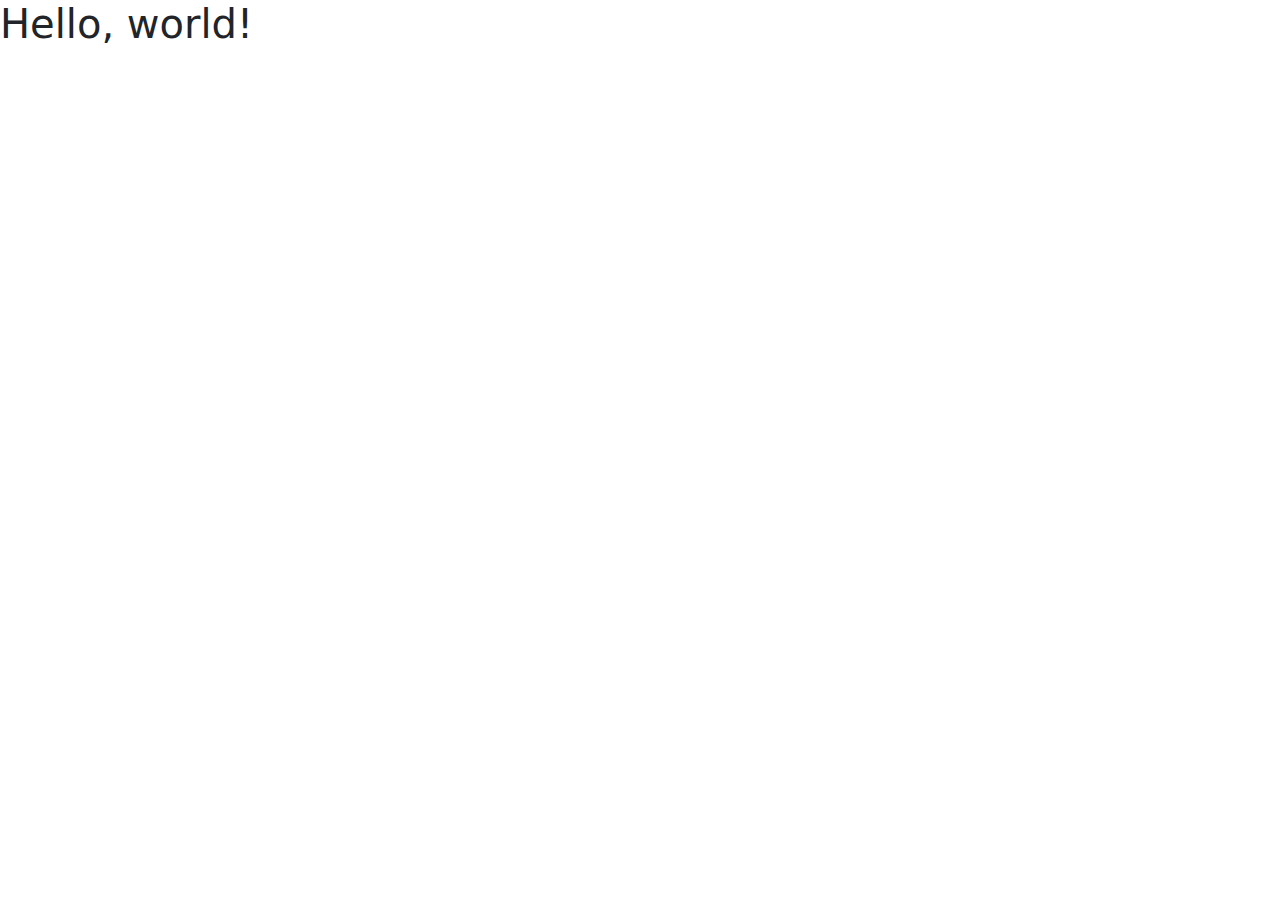
==== templates/contact.html @ 9c2a1228 "Initial commit" ====
<!doctype html>
<html lang="en">
  <head>
    <meta charset="utf-8">
    <meta name="viewport" content="width=device-width, initial-scale=1">
    <title>Bootstrap demo</title>
    <link href="https://cdn.jsdelivr.net/npm/bootstrap@5.3.3/dist/css/bootstrap.min.css" rel="stylesheet" integrity="sha384-QWTKZyjpPEjISv5WaRU9OFeRpok6YctnYmDr5pNlyT2bRjXh0JMhjY6hW+ALEwIH" crossorigin="anonymous">
  </head>
  <body>
    <h1>Hello, world!</h1>
    <script src="https://cdn.jsdelivr.net/npm/bootstrap@5.3.3/dist/js/bootstrap.bundle.min.js" integrity="sha384-YvpcrYf0tY3lHB60NNkmXc5s9fDVZLESaAA55NDzOxhy9GkcIdslK1eN7N6jIeHz" crossorigin="anonymous"></script>
  </body>
</html>
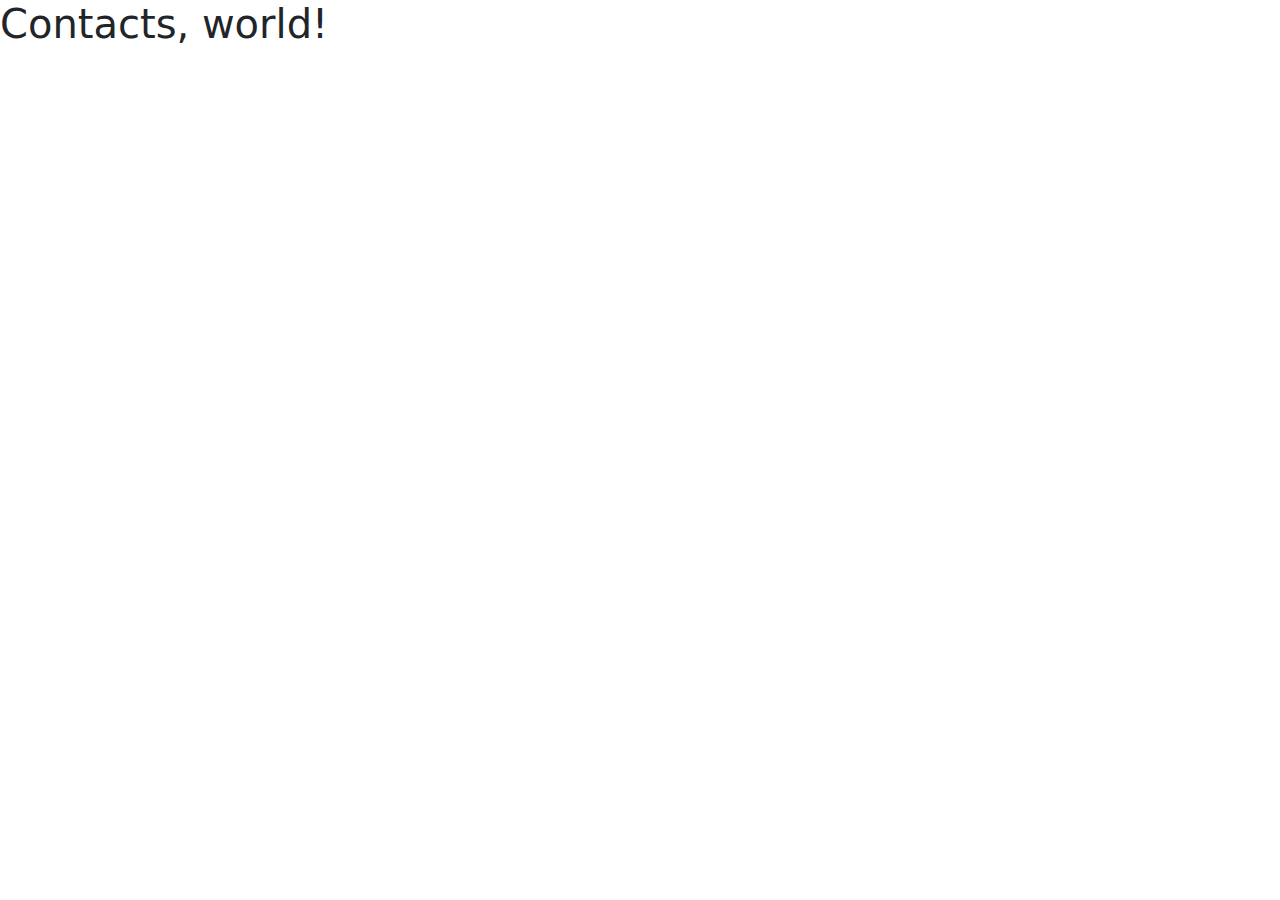
==== commit 300f1a1f: "ML model trained" ====
--- a/templates/contact.html
+++ b/templates/contact.html
@@ -7,7 +7,7 @@
     <link href="https://cdn.jsdelivr.net/npm/bootstrap@5.3.3/dist/css/bootstrap.min.css" rel="stylesheet" integrity="sha384-QWTKZyjpPEjISv5WaRU9OFeRpok6YctnYmDr5pNlyT2bRjXh0JMhjY6hW+ALEwIH" crossorigin="anonymous">
   </head>
   <body>
-    <h1>Hello, world!</h1>
+    <h1>Contacts, world!</h1>
     <script src="https://cdn.jsdelivr.net/npm/bootstrap@5.3.3/dist/js/bootstrap.bundle.min.js" integrity="sha384-YvpcrYf0tY3lHB60NNkmXc5s9fDVZLESaAA55NDzOxhy9GkcIdslK1eN7N6jIeHz" crossorigin="anonymous"></script>
   </body>
 </html>